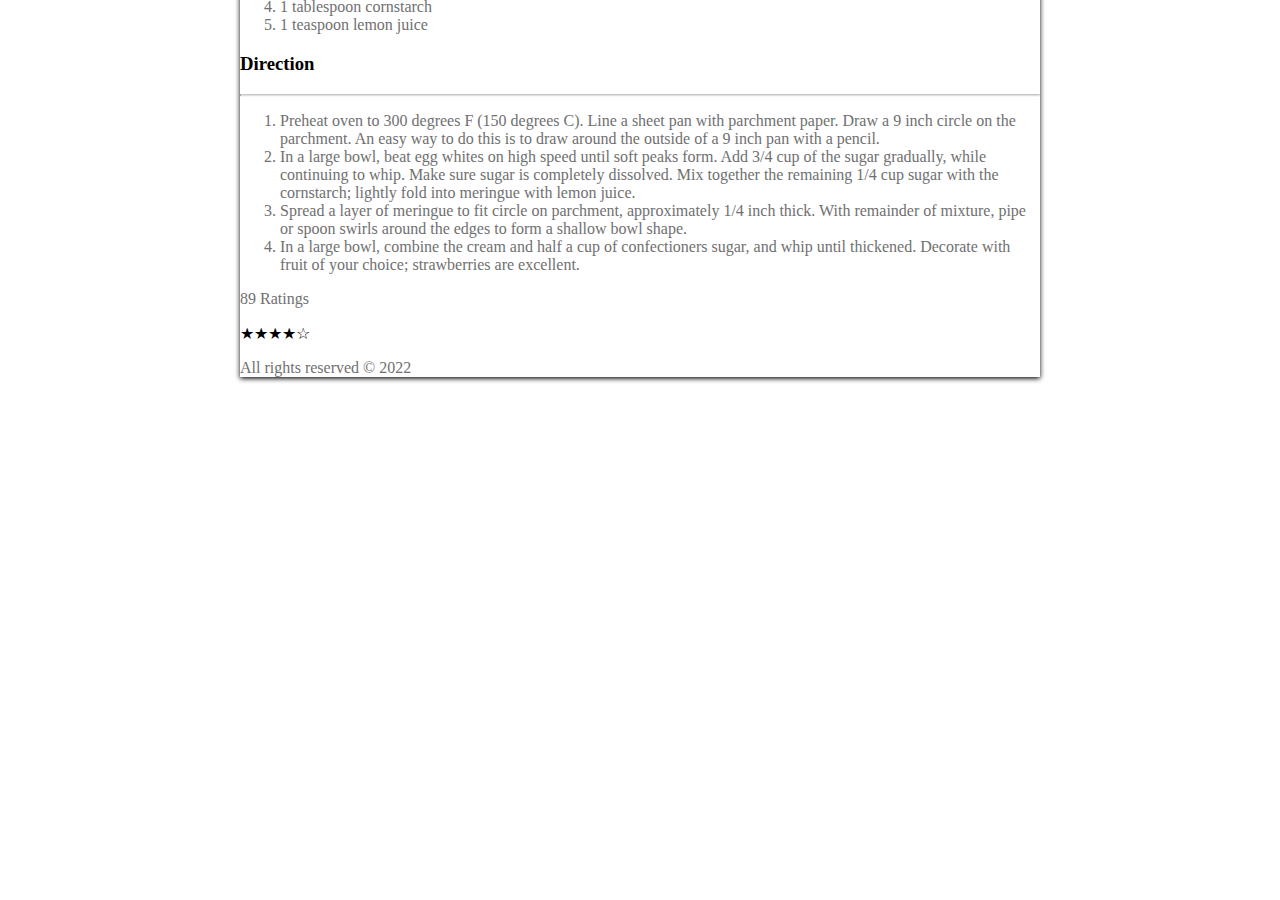
==== Gerlinde/01_Basic/index.html @ 8aa0eb0d "correction" ====
<!DOCTYPE html>
<html lang="en">
<head>
    <meta charset="UTF-8">
    <meta http-equiv="X-UA-Compatible" content="IE=edge">
    <meta name="viewport" content="width=device-width, initial-scale=1.0">
    <link rel="stylesheet" href="styles.css">
    <title>CSS3 | Basic - Exercise 1</title>
</head>
<body>
    <div class="container">
        <header>
            <h1>Recipes</h1>
            <p>A great recipe is at the heart of every memorable meal. Browse our themed recipes for inspiration or search by ingredient.</p>
        </header>
        <section id="Hero">
            <div class="hero">
                <img src="http://www.sbs.com.au/food/sites/sbs.com.au.food/files/styles/full/public/curd-and-treacle.jpg">
                <h3>RECIPES WE LOVE</h3>
                <h2>The best Pavlova</h2>
            </div>
        </section>
        <main>
            <div class="content">
                <h3>Ingredients</h3>
                <hr>
                <ol>
                    <li>3 egg whites</li>
                    <li>1 pinch of salt</li>
                    <li>1 cup of white sugar</li>
                    <li>1 tablespoon cornstarch</li>
                    <li>1 teaspoon lemon juice</li>
                </ol>
                <h3>Direction</h3>
                <hr>
                <ol>
                    <li>Preheat oven to 300 degrees F (150 degrees C). Line a sheet pan with parchment paper. Draw a 9 inch circle on the parchment. An easy way to do this is to draw around the outside of a 9 inch pan with a pencil.</li>
                    <li>In a large bowl, beat egg whites on high speed until soft peaks form. Add 3/4 cup of the sugar gradually, while continuing to whip. Make sure sugar is completely dissolved. Mix together the remaining 1/4 cup sugar with the cornstarch; lightly fold into meringue with lemon juice.</li>
                    <li>Spread a layer of meringue to fit circle on parchment, approximately 1/4 inch thick. With remainder of mixture, pipe or spoon swirls around the edges to form a shallow bowl shape.</li>
                    <li>In a large bowl, combine the cream and half a cup of confectioners sugar, and whip until thickened. Decorate with fruit of your choice; strawberries are excellent.</li>
                </ol>
                <div class="rating">
                    <p>89 Ratings</p>
                    <span>★★★★☆</span>
                </div>
            </div>
        </main>
        <footer>
        <p>All rights reserved © 2022</p>
        </footer>
    </div>
</body>
</html>
---- Gerlinde/01_Basic/styles.css ----
.container {
    width: 800px;
    position: relative;
    top: 50%;
    left: 50%;
    transform: translate(-50%,-50%);
    padding: 0 50 0 50;
    box-shadow: 2px 0 5px;
    box-shadow: 0 2px 5px;
}

p {
    color: #707070;
}

li {
    color: #707070;
}

header {
    right: 50%;
    transform: translate(-50px);
    text-align: center;
}
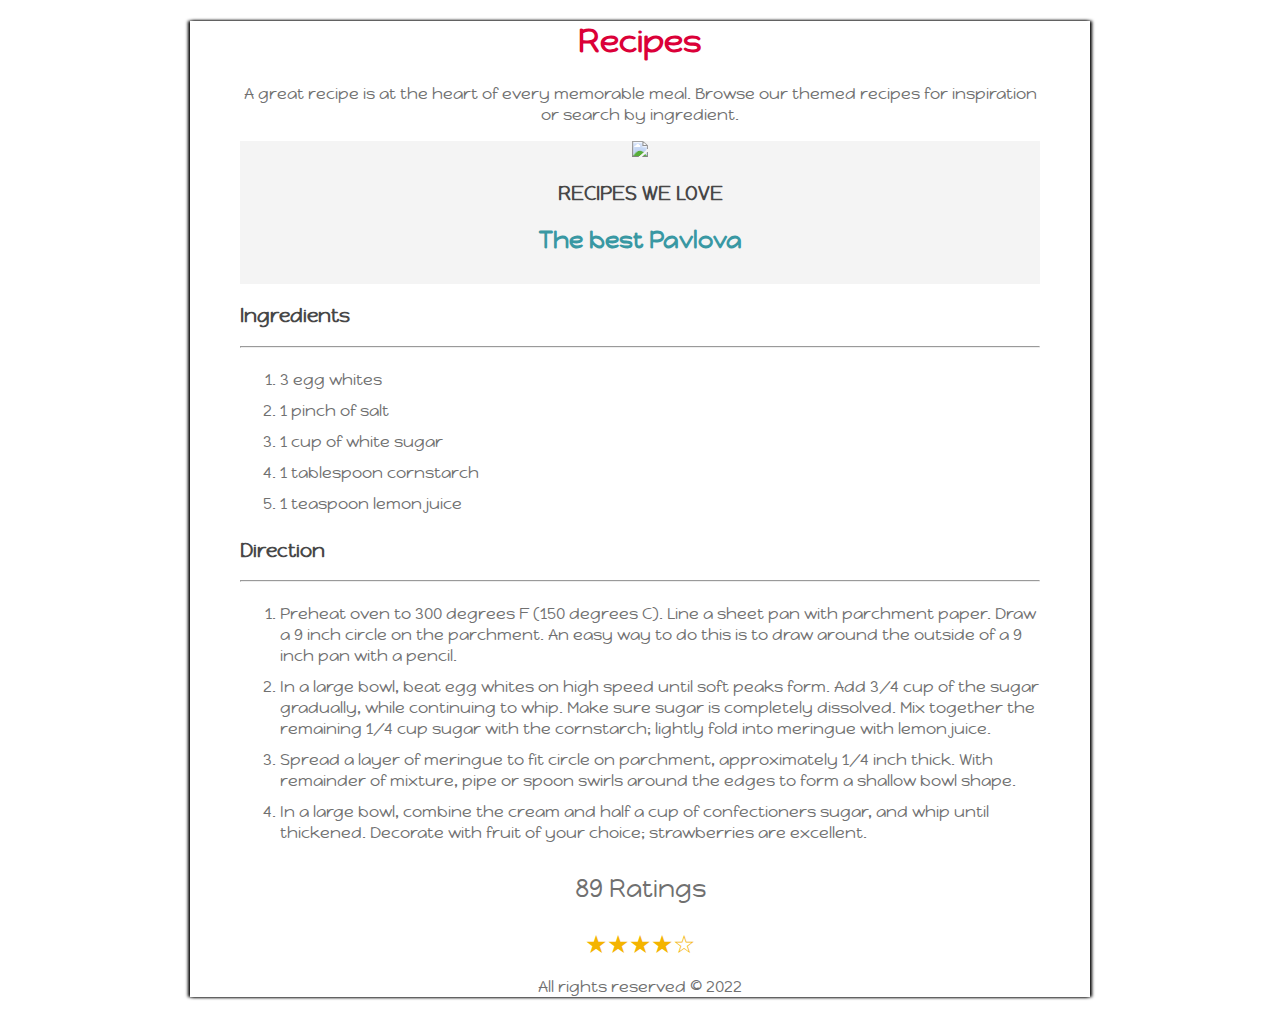
==== commit 51e00559: "corr" ====
--- a/Gerlinde/01_Basic/index.html
+++ b/Gerlinde/01_Basic/index.html
@@ -6,6 +6,9 @@
     <meta name="viewport" content="width=device-width, initial-scale=1.0">
     <link rel="stylesheet" href="styles.css">
     <title>CSS3 | Basic - Exercise 1</title>
+    <link rel="stylesheet"
+    href="https://fonts.googleapis.com/css?family=Happy Monkey">
+
 </head>
 <body>
     <div class="container">
--- a/Gerlinde/01_Basic/styles.css
+++ b/Gerlinde/01_Basic/styles.css
@@ -1,12 +1,13 @@
+* {
+    font-family: 'Happy Monkey';
+}
+
 .container {
     width: 800px;
-    position: relative;
-    top: 50%;
-    left: 50%;
-    transform: translate(-50%,-50%);
-    padding: 0 50 0 50;
-    box-shadow: 2px 0 5px;
-    box-shadow: 0 2px 5px;
+    position:relative;
+    margin: auto;
+    padding: 0 50px 0 50px;
+    box-shadow: 2px 0 3px, -2px 0 3px;
 }
 
 p {
@@ -15,10 +16,37 @@
 
 li {
     color: #707070;
+    padding: 5px 0 5px 0;
 }
 
 header {
-    right: 50%;
-    transform: translate(-50px);
     text-align: center;
+}
+
+.hero {
+    background-color: #f4f4f4;
+    text-align: center;
+    padding-bottom: 10px;
+}
+
+.rating {
+    text-align: center;
+    font-size: 25px;
+    color: #F4B400;
+}
+
+footer {
+    text-align: center;
+}
+
+h1 {
+    color: #DB0038;
+}
+
+h2 {
+    color: #3998A3;
+}
+
+h3 {
+    color: #474747;
 }